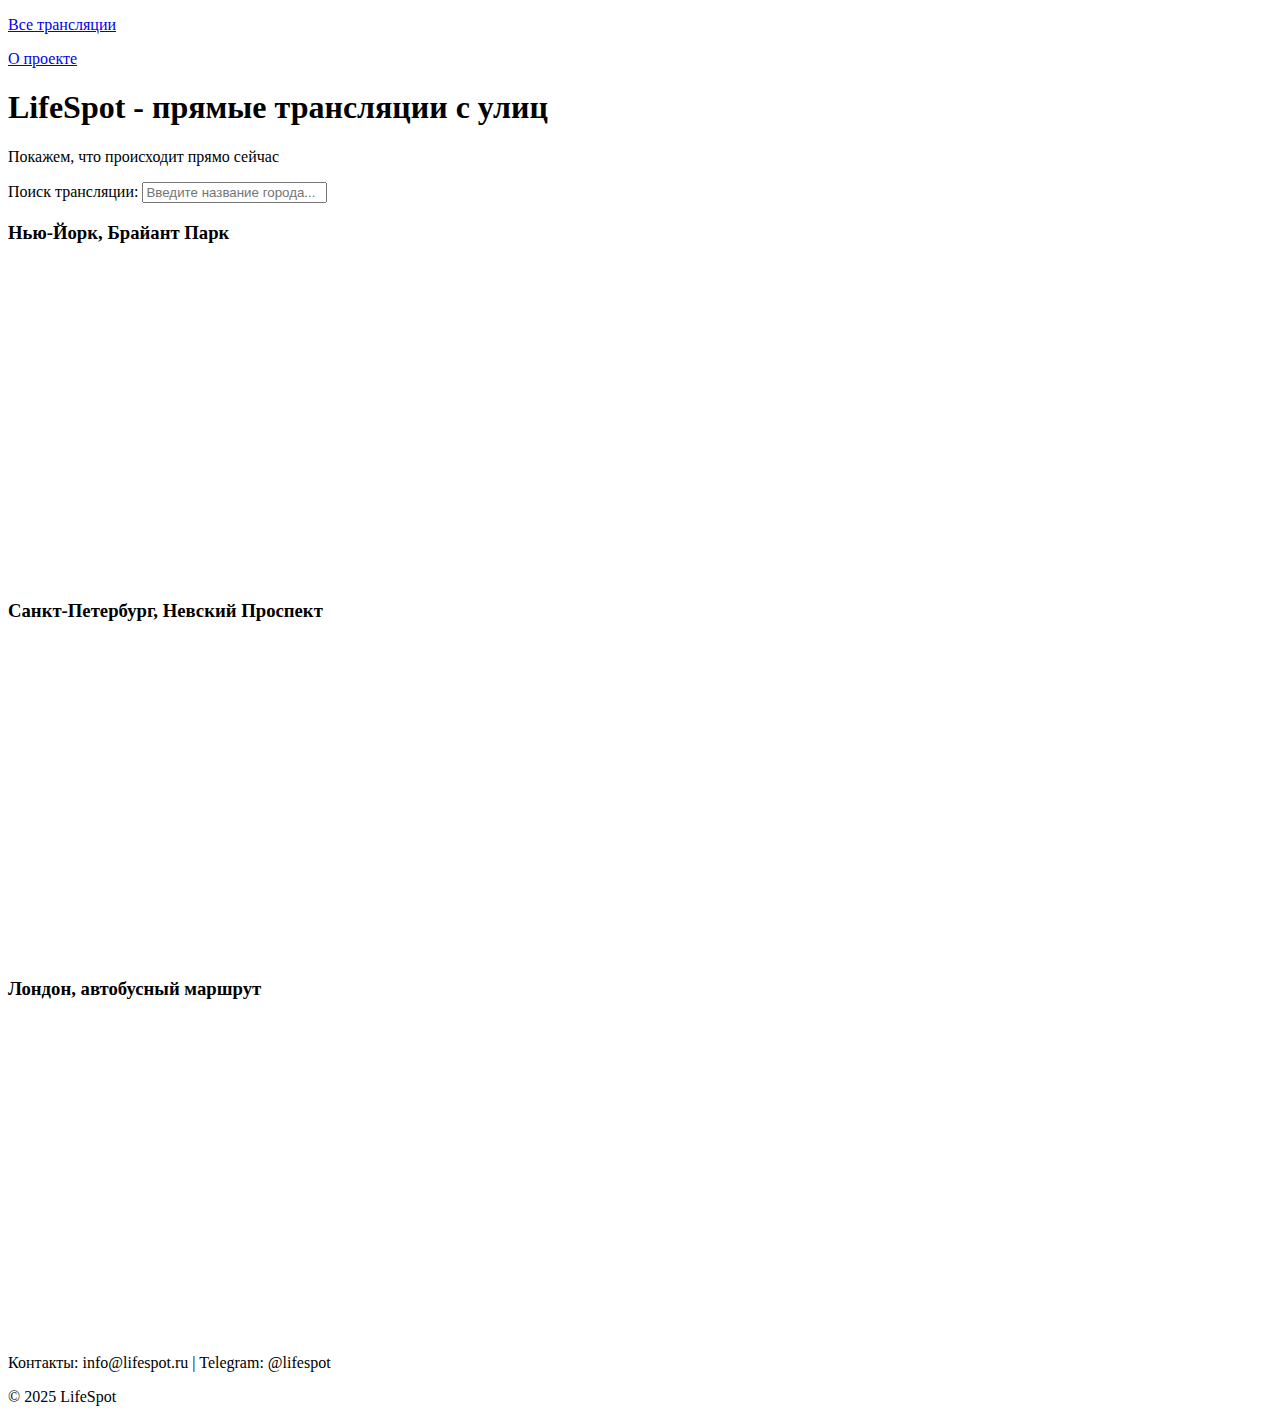
==== LifeSpot/Views/index.html @ f6b11948 "Add project files." ====
﻿<!DOCTYPE html>
<html lang="ru">
<head>
    <meta charset="UTF-8">
    <title>LifeSpot</title>
    <link rel="stylesheet" href="Static/CSS/index.css">
</head>
<body>

    <aside id="sidebar">
        <div class="navbar">
            <a href="/"><p>Все трансляции</p></a>
            <a href="/"><p>О проекте</p></a>
        </div>
    </aside>

    <header>
        <h1>LifeSpot - прямые трансляции с улиц</h1>
        <p>Покажем, что происходит прямо сейчас</p>
    </header>

   
    <div class="search">
        <label for="video-search">Поиск трансляции: </label>
        <input type="text" id="video-search" name="video-search" placeholder="Введите название города...">
    </div>

  
    <div class="bordered">
        <div class="video-container">
            <h3 class="video-title">Нью-Йорк, Брайант Парк</h3>
            <iframe width="560" height="315" src="https://www.youtube.com/embed/srlpC5tmhYs" title="Нью-Йорк" frameborder="0" allowfullscreen></iframe>
        </div>
        <div class="video-container">
            <h3 class="video-title">Санкт-Петербург, Невский Проспект</h3>
            <iframe width="560" height="315" src="https://www.youtube.com/embed/wCcMcaiRbhM" title="Санкт-Петербург" frameborder="0" allowfullscreen></iframe>
        </div>
        <div class="video-container">
            <h3 class="video-title">Лондон, автобусный маршрут</h3>
            <iframe width="560" height="315" src="https://www.youtube.com/embed/JplMzss6_YE" title="Лондон" frameborder="0" allowfullscreen></iframe>
        </div>
    </div>

    
    <footer>
        <p>Контакты: info@lifespot.ru | Telegram: @lifespot</p>
        <p>&copy; 2025 LifeSpot</p>
    </footer>

</body>
</html>
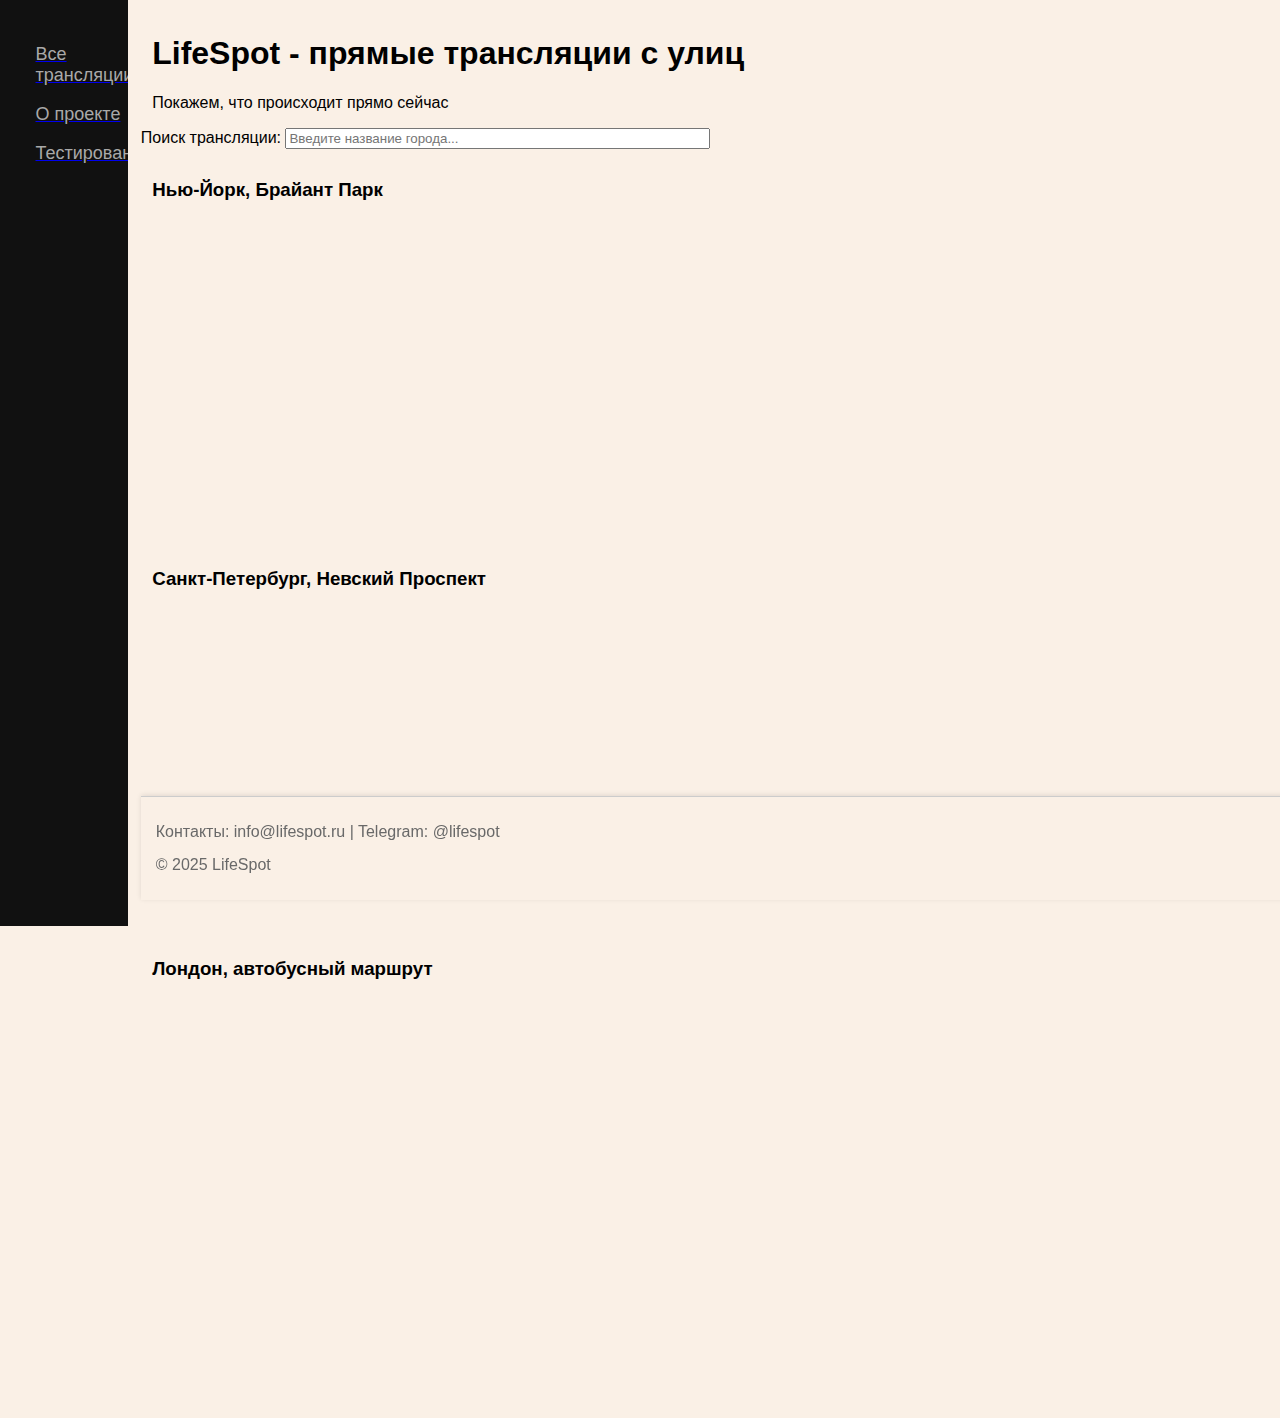
==== commit 82cbd23f: "29.7. (HW-03)" ====
--- a/LifeSpot/Views/index.html
+++ b/LifeSpot/Views/index.html
@@ -1,16 +1,20 @@
 ﻿<!DOCTYPE html>
 <html lang="ru">
+
 <head>
     <meta charset="UTF-8">
     <title>LifeSpot</title>
-    <link rel="stylesheet" href="Static/CSS/index.css">
+    <link href="../Static/CSS/index.css" rel="stylesheet" type="text/css">
+    <script src="../Static/JS/index.js" defer></script> <!-- Подключаем JS для этой страницы -->
 </head>
+
 <body>
 
     <aside id="sidebar">
         <div class="navbar">
             <a href="/"><p>Все трансляции</p></a>
-            <a href="/"><p>О проекте</p></a>
+            <a href="/about"><p>О проекте</p></a>
+            <a href="/testing"><p>Тестирование</p></a>  <!-- Добавлена ссылка на страницу тестирования -->
         </div>
     </aside>
 
@@ -19,33 +23,36 @@
         <p>Покажем, что происходит прямо сейчас</p>
     </header>
 
-   
     <div class="search">
         <label for="video-search">Поиск трансляции: </label>
-        <input type="text" id="video-search" name="video-search" placeholder="Введите название города...">
+        <input type="text" id="video-search" name="video-search"
+               placeholder="Введите название города..."
+               oninput="filterContent()" size="50%">
     </div>
 
-  
     <div class="bordered">
         <div class="video-container">
             <h3 class="video-title">Нью-Йорк, Брайант Парк</h3>
-            <iframe width="560" height="315" src="https://www.youtube.com/embed/srlpC5tmhYs" title="Нью-Йорк" frameborder="0" allowfullscreen></iframe>
+            <iframe width="560" height="315" src="https://www.youtube.com/embed/srlpC5tmhYs" title="Нью-Йорк"
+                    frameborder="0" allowfullscreen></iframe>
         </div>
         <div class="video-container">
             <h3 class="video-title">Санкт-Петербург, Невский Проспект</h3>
-            <iframe width="560" height="315" src="https://www.youtube.com/embed/wCcMcaiRbhM" title="Санкт-Петербург" frameborder="0" allowfullscreen></iframe>
+            <iframe width="560" height="315" src="https://www.youtube.com/embed/wCcMcaiRbhM" title="Санкт-Петербург"
+                    frameborder="0" allowfullscreen></iframe>
         </div>
         <div class="video-container">
             <h3 class="video-title">Лондон, автобусный маршрут</h3>
-            <iframe width="560" height="315" src="https://www.youtube.com/embed/JplMzss6_YE" title="Лондон" frameborder="0" allowfullscreen></iframe>
+            <iframe width="560" height="315" src="https://www.youtube.com/embed/JplMzss6_YE" title="Лондон"
+                    frameborder="0" allowfullscreen></iframe>
         </div>
     </div>
 
-    
     <footer>
         <p>Контакты: info@lifespot.ru | Telegram: @lifespot</p>
         <p>&copy; 2025 LifeSpot</p>
     </footer>
 
 </body>
+
 </html>
--- a/LifeSpot/Static/CSS/index.css
+++ b/LifeSpot/Static/CSS/index.css
@@ -0,0 +1,152 @@
+﻿/* Стили для панели навигации (сайдбара) */
+aside {
+    position: absolute;
+    top: 0;
+    left: 0;
+    height: 100%;
+    width: 10%;
+    background-color: #111;
+    overflow-x: hidden;
+    padding-top: 2%;
+    z-index: 1;
+    font-size: large;
+}
+
+.navbar {
+    color: darkgray;
+    padding-left: 15%;
+}
+
+    .navbar p {
+        color: darkgray;
+        padding-left: 15%;
+    }
+
+        .navbar p:hover {
+            color: aliceblue;
+        }
+
+/* Основные стили для body */
+body {
+    margin: 0;
+    padding: 0 0 100px 11%;
+    background-color: linen;
+    font-family: sans-serif;
+    box-sizing: border-box;
+}
+
+/* Заголовки и блоки с видео */
+header {
+    color: black;
+    padding-left: 1%;
+    padding-top: 1.2%;
+}
+
+.video-container {
+    display: inline-block;
+    padding-left: 1%;
+    padding-top: 1%;
+}
+
+/* Стили для навигационного меню */
+nav {
+    margin: 20px 0;
+    padding-left: 11%;
+}
+
+h2 {
+    padding-left: 11%;
+}
+
+/* Стили для списка */
+ul {
+    padding-left: 13%;
+    list-style-type: square;
+}
+
+a[href="#Food"] {
+    background: orange;
+    color: white;
+    padding: 4px 8px;
+    text-decoration: none;
+    border-radius: 5px;
+}
+
+a[href*="ouse"] {
+    background: green;
+    color: white;
+    padding: 4px 8px;
+    text-decoration: none;
+    border-radius: 5px;
+    margin-left: 5px;
+}
+
+ul:hover {
+    background: orange;
+}
+
+a:hover {
+    background: green;
+}
+
+li:nth-child(3n+1) {
+    background: purple;
+}
+
+.food {
+    color: orange;
+}
+
+.household {
+    color: green;
+}
+
+.vet {
+    color: lightblue;
+}
+
+/* Стили для футера */
+footer {
+    position: fixed;
+    bottom: 0;
+    left: 11%;
+    width: calc(100% - 11%);
+    background-color: linen;
+    font-size: medium;
+    color: dimgrey;
+    line-height: 1.1;
+    padding: 10px 15px;
+    border-top: 1px solid #ccc;
+    box-shadow: 0 -1px 5px rgba(0, 0, 0, 0.1);
+}
+
+/* Стили для отзыва */
+.review-container, .review-button {
+    display: inline-block;
+    margin-top: 0.5em;
+    padding-left: 1%;
+    padding-top: 1%;
+}
+
+/* Стили для текста отзыва */
+.review-text {
+    display: block;
+    margin-top: 0.5em;
+    padding-left: 1%;
+    padding-top: 1%;
+}
+
+/* Стили для кнопки отзыва */
+button {
+    padding: 10px 20px;
+    font-size: 16px;
+    background-color: #4CAF50;
+    color: white;
+    border: none;
+    border-radius: 5px;
+    cursor: pointer;
+}
+
+    button:hover {
+        background-color: #45a049;
+    }
